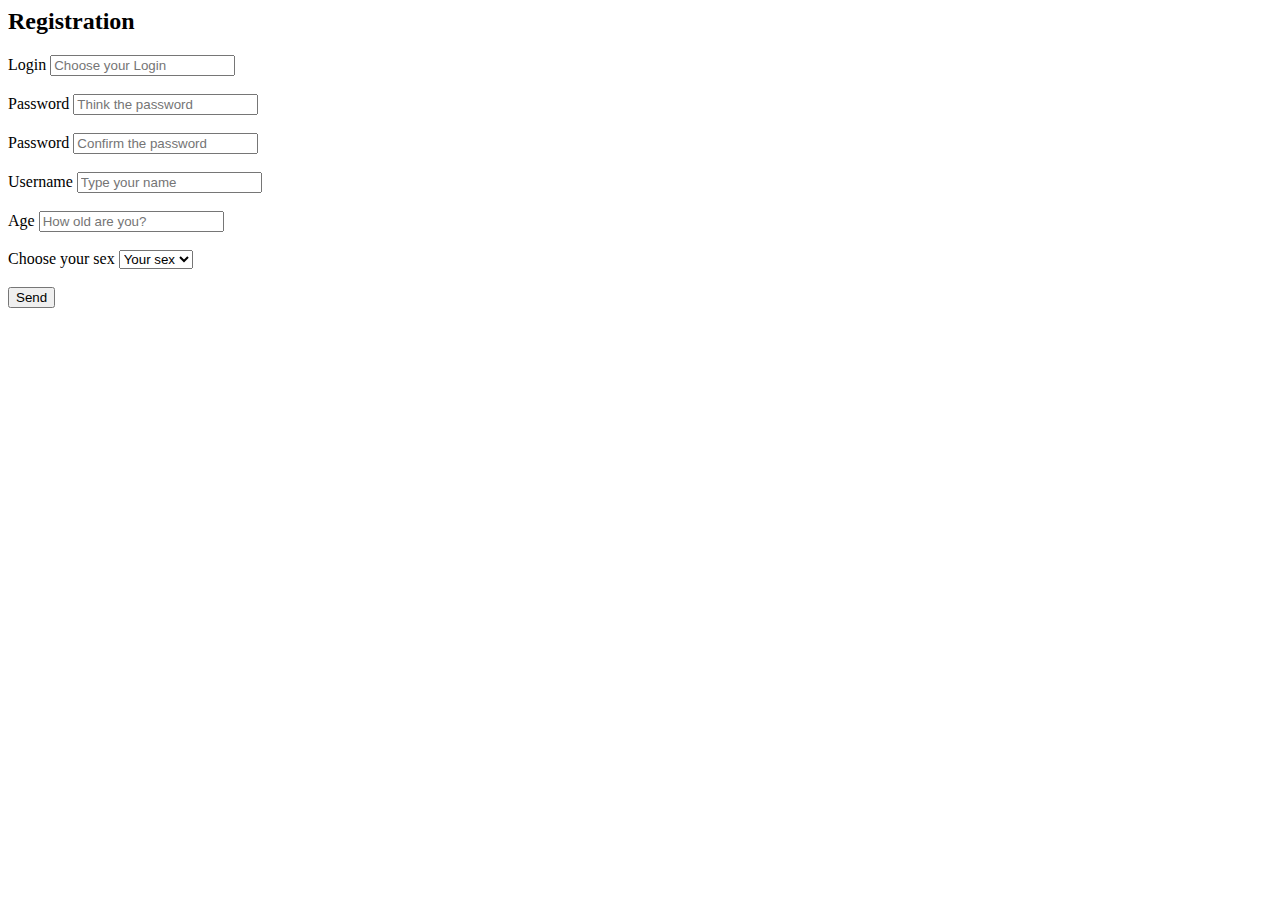
==== index.html @ 2c2620b0 "мой первый коммит, в нем нет изменений" ====
<html>
 <head> 

 <title>It's my first page</title>

 <h2> Registration </h2> 

 <form method="post" action="reg_new.php">

 <div>
   <label for= "login"> Login <input type="text" name= "login" required placeholder="Choose your Login"></label> 
 </div>

 <br>
 
 <div>	
     <label for= "password"> Password <input type= "password" name= "password" required placeholder="Think the password" > </label>
 </div>
 
 <br>

 <div>	
     <label for= "confirm your password"> Password <input type= "password" name= "confirm_password" required placeholder="Confirm the password" > </label>
 </div>

 <br>

 <div>
     <label for= "name"> Username <input type= "text" name= "username" required placeholder="Type your name"> </label> 
 </div>
 
 <br>
 
 <div>
    <label for= "age"> Age <input type= "number" name= "age" required placeholder="How old are you?"> </label>
 </div>

 <br>

 <div>
      <label for="sex"> Choose your sex </label>
      <select name="sex">
        <option> Your sex </option>
        <option value="Male"> Male </option> 
        <option value="Female"> Female </option> 
	<option value="Other"> Other </option>
      </select> 
      <div class="select-arrow"></div> 
 </div> 
 
 <br>

 <button type="submit"> Send </button>

 </form>

</html>
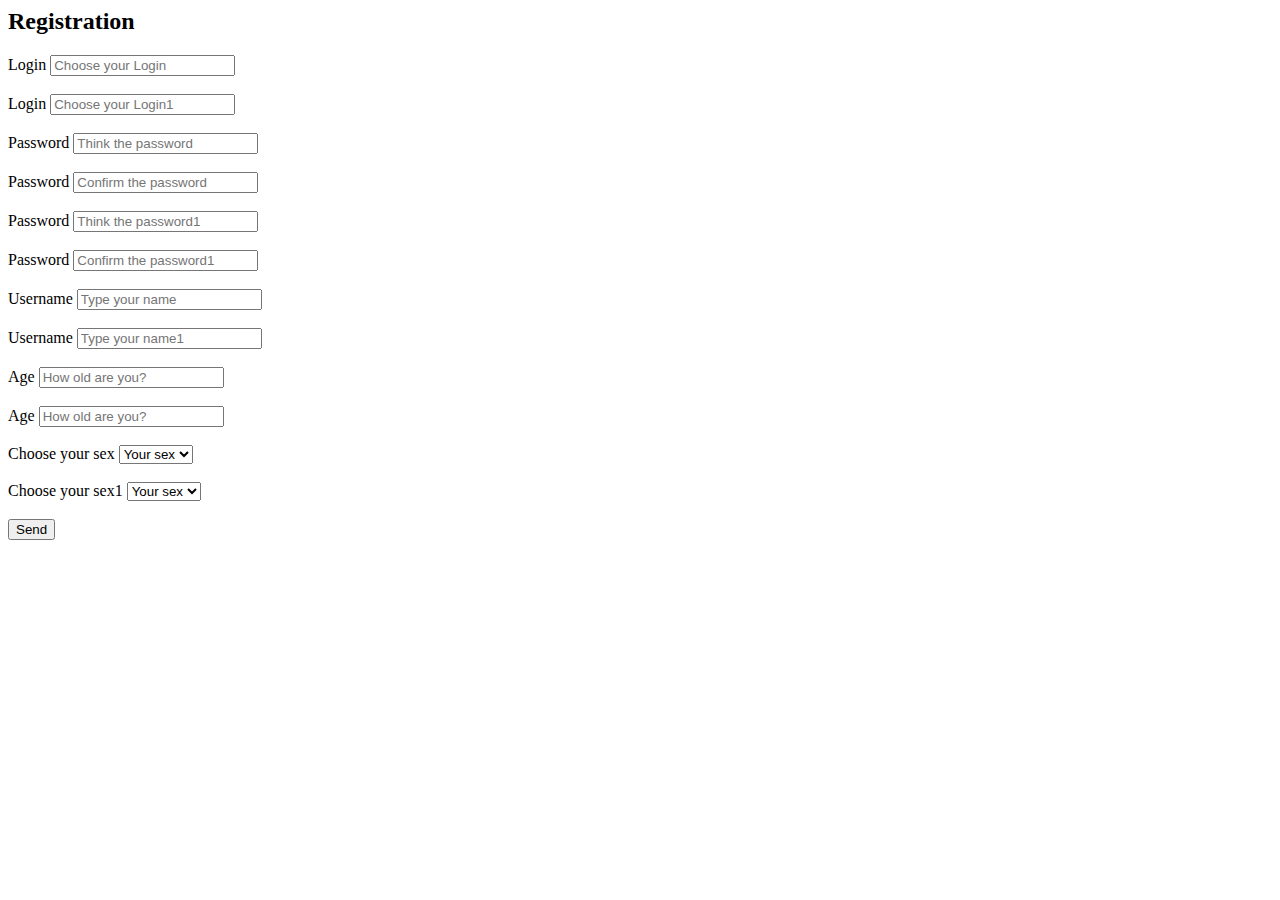
==== commit 39672843: "двойная формаЭ" ====
--- a/index.html
+++ b/index.html
@@ -9,6 +9,12 @@
 
  <div>
    <label for= "login"> Login <input type="text" name= "login" required placeholder="Choose your Login"></label> 
+ </div>
+
+ <br>
+
+ <div>
+   <label for= "login1"> Login <input type="text" name= "login1" required placeholder="Choose your Login1"></label> 
  </div>
 
  <br>
@@ -25,14 +31,37 @@
 
  <br>
 
+<div>	
+     <label for= "password1"> Password <input type= "password" name= "password1" required placeholder="Think the password1" > </label>
+ </div>
+ 
+ <br>
+
+ <div>	
+     <label for= "confirm your password1"> Password <input type= "password" name= "confirm_password1" required placeholder="Confirm the password1" > </label>
+ </div>
+
+ <br>
  <div>
      <label for= "name"> Username <input type= "text" name= "username" required placeholder="Type your name"> </label> 
  </div>
  
  <br>
  
+<div>
+     <label for= "name1"> Username <input type= "text" name= "username1" required placeholder="Type your name1"> </label> 
+ </div>
+ 
+ <br>
+
  <div>
     <label for= "age"> Age <input type= "number" name= "age" required placeholder="How old are you?"> </label>
+ </div>
+
+ <br>
+
+ <div>
+    <label for= "age1"> Age <input type= "number" name= "age1" required placeholder="How old are you?"> </label>
  </div>
 
  <br>
@@ -50,6 +79,19 @@
  
  <br>
 
+<div>
+      <label for="sex1"> Choose your sex1 </label>
+      <select name="sex1">
+        <option> Your sex </option>
+        <option value="Male"> Male </option> 
+        <option value="Female"> Female </option> 
+	<option value="Other"> Other </option>
+      </select> 
+      <div class="select-arrow"></div> 
+ </div> 
+ 
+ <br>
+
  <button type="submit"> Send </button>
 
  </form>
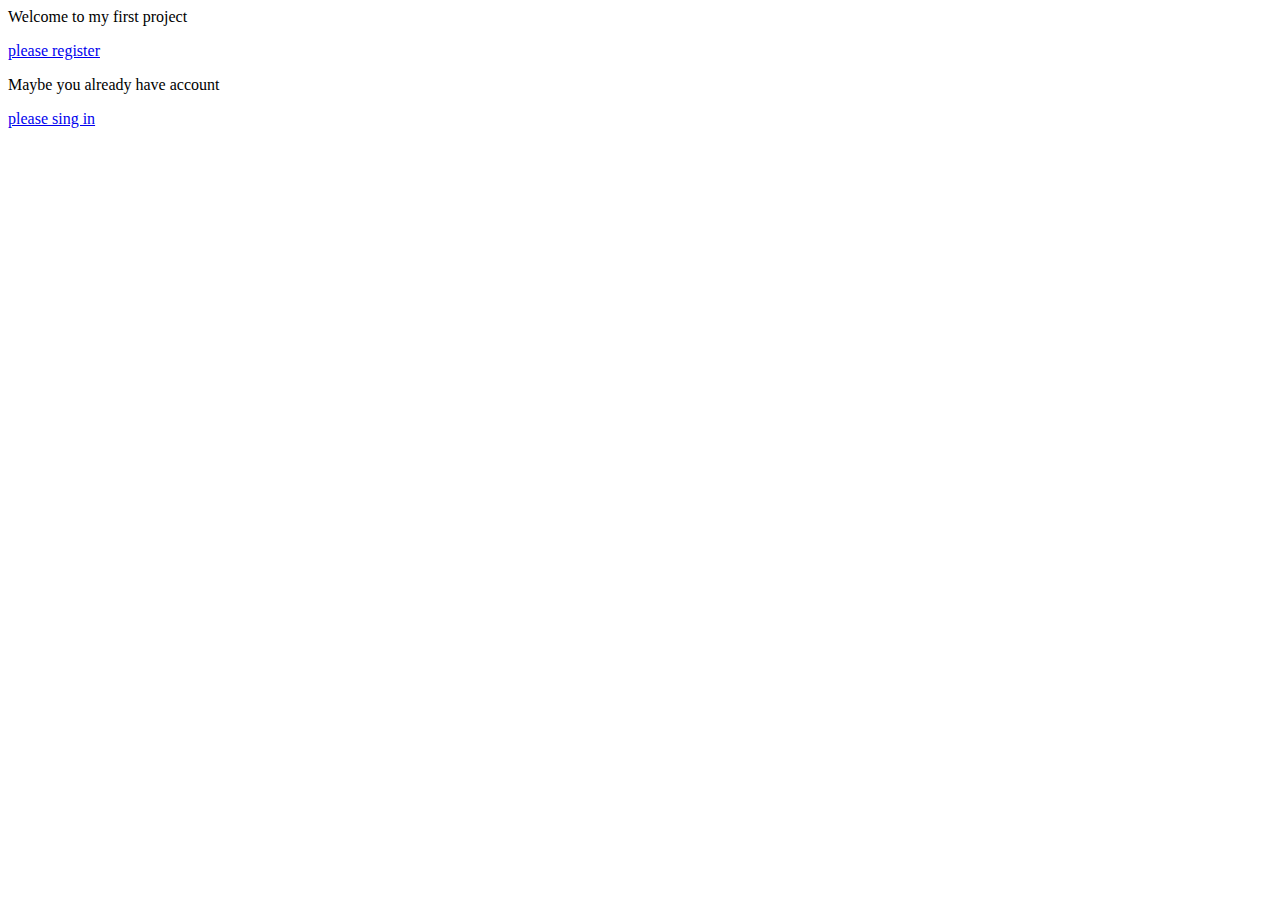
==== commit bf96aae9: "objective" ====
--- a/index.html
+++ b/index.html
@@ -1,99 +1,10 @@
+<DOCTYPE HTML> 
+
 <html>
- <head> 
+<p> Welcome to my first project </p>
 
- <title>It's my first page</title>
-
- <h2> Registration </h2> 
-
- <form method="post" action="reg_new.php">
-
- <div>
-   <label for= "login"> Login <input type="text" name= "login" required placeholder="Choose your Login"></label> 
- </div>
-
- <br>
-
- <div>
-   <label for= "login1"> Login <input type="text" name= "login1" required placeholder="Choose your Login1"></label> 
- </div>
-
- <br>
- 
- <div>	
-     <label for= "password"> Password <input type= "password" name= "password" required placeholder="Think the password" > </label>
- </div>
- 
- <br>
-
- <div>	
-     <label for= "confirm your password"> Password <input type= "password" name= "confirm_password" required placeholder="Confirm the password" > </label>
- </div>
-
- <br>
-
-<div>	
-     <label for= "password1"> Password <input type= "password" name= "password1" required placeholder="Think the password1" > </label>
- </div>
- 
- <br>
-
- <div>	
-     <label for= "confirm your password1"> Password <input type= "password" name= "confirm_password1" required placeholder="Confirm the password1" > </label>
- </div>
-
- <br>
- <div>
-     <label for= "name"> Username <input type= "text" name= "username" required placeholder="Type your name"> </label> 
- </div>
- 
- <br>
- 
-<div>
-     <label for= "name1"> Username <input type= "text" name= "username1" required placeholder="Type your name1"> </label> 
- </div>
- 
- <br>
-
- <div>
-    <label for= "age"> Age <input type= "number" name= "age" required placeholder="How old are you?"> </label>
- </div>
-
- <br>
-
- <div>
-    <label for= "age1"> Age <input type= "number" name= "age1" required placeholder="How old are you?"> </label>
- </div>
-
- <br>
-
- <div>
-      <label for="sex"> Choose your sex </label>
-      <select name="sex">
-        <option> Your sex </option>
-        <option value="Male"> Male </option> 
-        <option value="Female"> Female </option> 
-	<option value="Other"> Other </option>
-      </select> 
-      <div class="select-arrow"></div> 
- </div> 
- 
- <br>
-
-<div>
-      <label for="sex1"> Choose your sex1 </label>
-      <select name="sex1">
-        <option> Your sex </option>
-        <option value="Male"> Male </option> 
-        <option value="Female"> Female </option> 
-	<option value="Other"> Other </option>
-      </select> 
-      <div class="select-arrow"></div> 
- </div> 
- 
- <br>
-
- <button type="submit"> Send </button>
-
- </form>
-
+<a href='reg_form.html'> please register </a>
+</br>
+<p> Maybe you already have account</p>
+<a href='enter_form.html'> please sing in </a>
 </html>